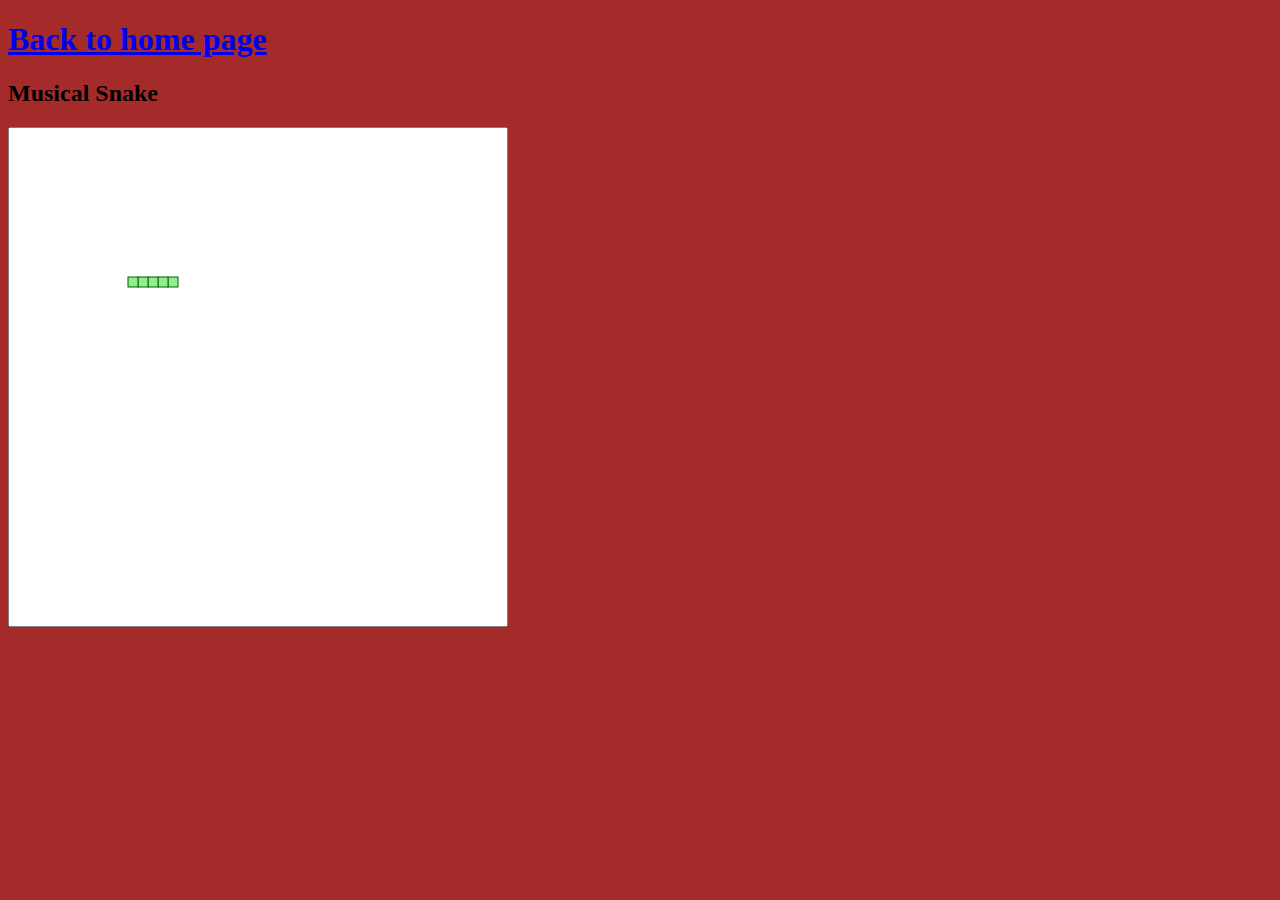
==== html/msnake.html @ 4f641588 "initial site up & msnake started" ====
<!doctype html>
<html>
	<head>
		<meta charset="UTF-8" />
		<title>WebAudioXML Test</title>
		<link rel="stylesheet" type="text/css" href="../assets/css/style.css" />
        <link rel="stylesheet" type="text/css" href="../assets/css/msnake.css" />
	</head>


	<body>
        <h1><a href="../index.html">Back to home page</a></h1>
        <h2>Musical Snake</h2>

        <canvas id="gameCanvas" width="500" height="500">
        </canvas>

        <!-- Scripts below -->
        <script src="../assets/js/msnake.js"></script>
		<script src="../assets/js/WebAudioXML.js" data-source="audio.xml"></script>
	</body>
</html>
---- assets/css/style.css ----
body {
    background-color: brown;
}
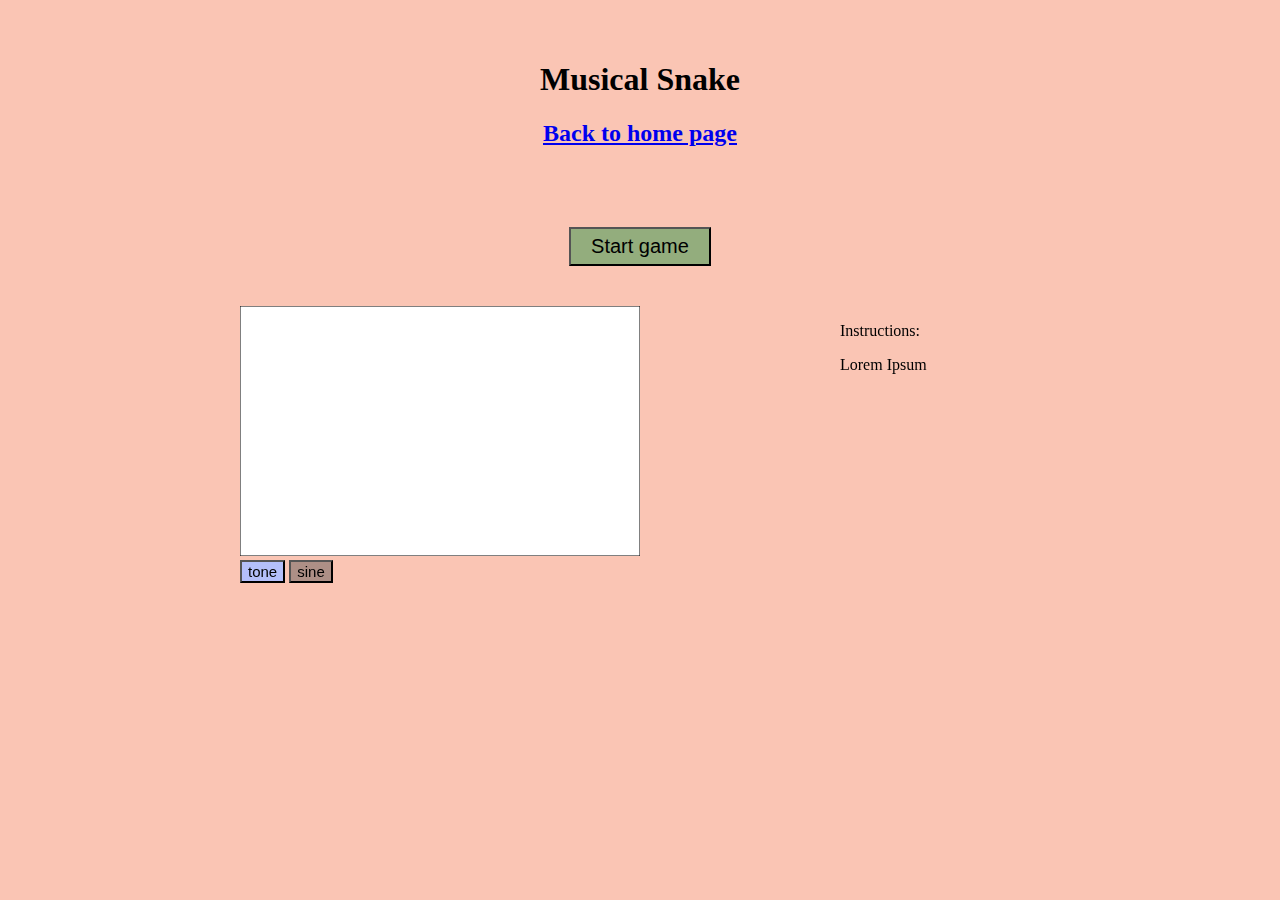
==== commit 2d935000: "Musical Snake main parts done" ====
--- a/html/msnake.html
+++ b/html/msnake.html
@@ -9,11 +9,37 @@
 
 
 	<body>
-        <h1><a href="../index.html">Back to home page</a></h1>
-        <h2>Musical Snake</h2>
+		<header>
+			<h1>Musical Snake</h1>
+			<h2><a href="../index.html">Back to home page</a></h2>
+		</header>
 
-        <canvas id="gameCanvas" width="500" height="500">
-        </canvas>
+		<button id="startGame">Start game</button>
+
+		<div id="content">
+
+			<div id="game-content">
+				<canvas id="gameCanvas" width="400" height="250"></canvas>
+
+				<div id="controls">
+					<button id="tonebtn">tone</button>
+					<button id="wavebtn">sine</button>
+				</div>
+			</div>
+
+			<div id="info">
+				<p>Instructions: </p>
+				<p>Lorem Ipsum</p>
+			</div>
+
+
+		</div>
+
+		<button id="freqValue" class="gameVals" value="220"></button>
+		<button id="sinetone" class="gameVals" value="1"></button>
+		<button id="sawtone" class="gameVals" value="0"></button>
+		<button id="sinechord" class="gameVals" value="1"></button>
+		<button id="sawchord" class="gameVals" value="0"></button>
 
         <!-- Scripts below -->
         <script src="../assets/js/msnake.js"></script>
--- a/assets/css/style.css
+++ b/assets/css/style.css
@@ -1,3 +1,17 @@
 body {
-    background-color: brown;
-}+    background-color: #FAC5B4;
+    padding: 2em;
+}
+
+header {
+    text-align: center;
+    margin-bottom: 5em;
+}
+
+#flex-box {
+    width: 50%;
+    margin: auto;
+    display: flex;
+}
+
+/* #93AD7D, #B4BFFA, #E0F9CC, #FAC5B4, #AD8F86 */
--- a/assets/css/msnake.css
+++ b/assets/css/msnake.css
@@ -0,0 +1,37 @@
+#content {
+    display: grid;
+    grid-template-columns: 2fr 1fr;
+    margin: auto;
+}
+
+.gameVals {
+    display: none;
+}
+
+#game-content {
+    grid-column: 1/2;
+    margin: auto;
+}
+
+#startGame {
+    display: block;
+    margin: auto;
+    padding: 0.3em 1em;
+    margin-bottom: 2em;
+    background-color: #93AD7D;
+    font-size: 20px;
+}
+
+#info {
+    grid-column: 2/3;
+}
+
+#tonebtn {
+    background-color: #B4BFFA;
+    font-size: 15px;
+}
+
+#wavebtn {
+    background-color: #AD8F86;
+    font-size: 15px;
+}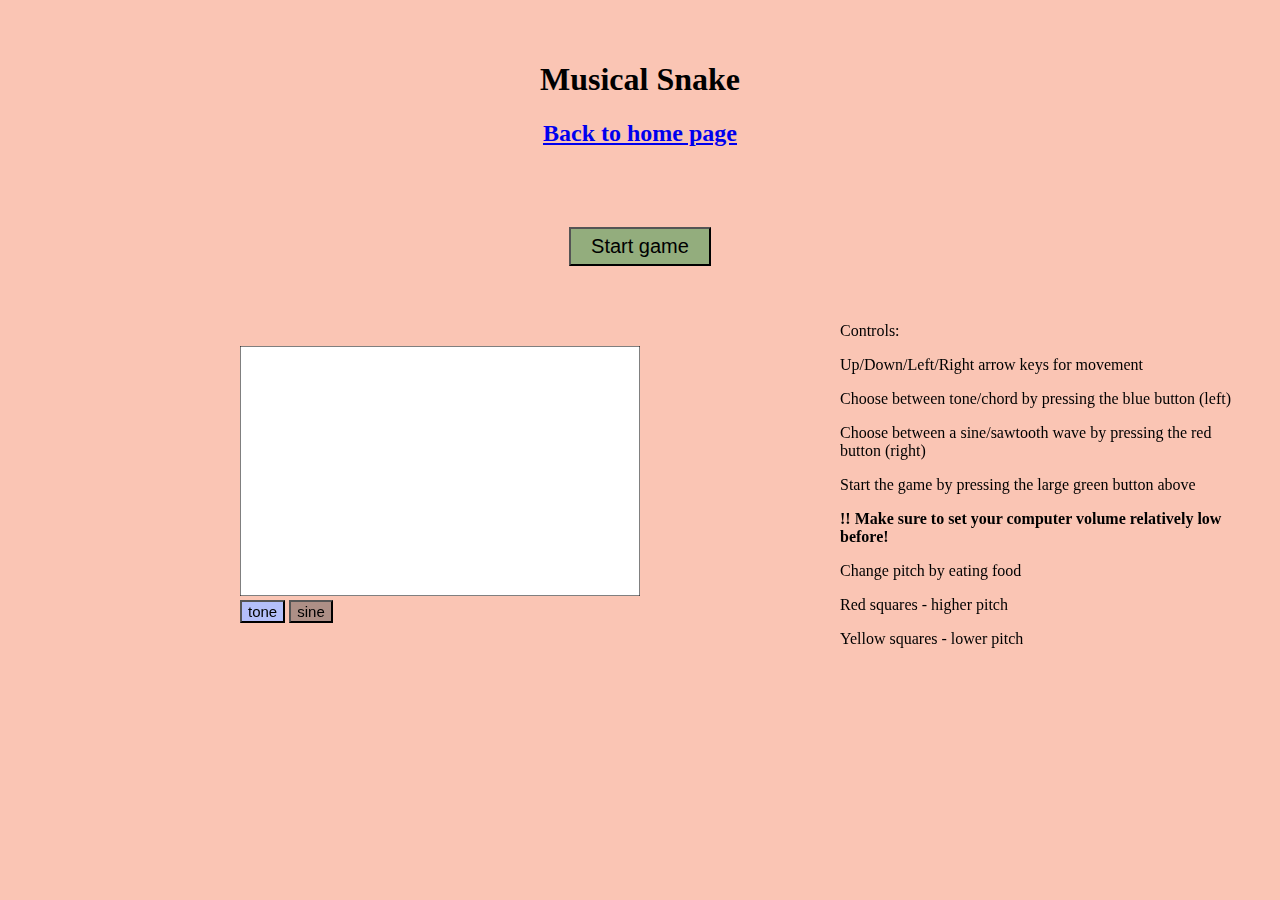
==== commit d02e0d88: "update msnake instructions" ====
--- a/html/msnake.html
+++ b/html/msnake.html
@@ -28,8 +28,15 @@
 			</div>
 
 			<div id="info">
-				<p>Instructions: </p>
-				<p>Lorem Ipsum</p>
+				<p>Controls: </p>
+				<p>Up/Down/Left/Right arrow keys for movement</p>
+				<p>Choose between tone/chord by pressing the blue button (left)</p>
+				<p>Choose between a sine/sawtooth wave by pressing the red button (right)</p>
+				<p>Start the game by pressing the large green button above</p>
+				<p><b>!! Make sure to set your computer volume relatively low before!</b></p>
+				<p>Change pitch by eating food</p>
+				<p>Red squares - higher pitch</p>
+				<p>Yellow squares - lower pitch</p>
 			</div>
 
 
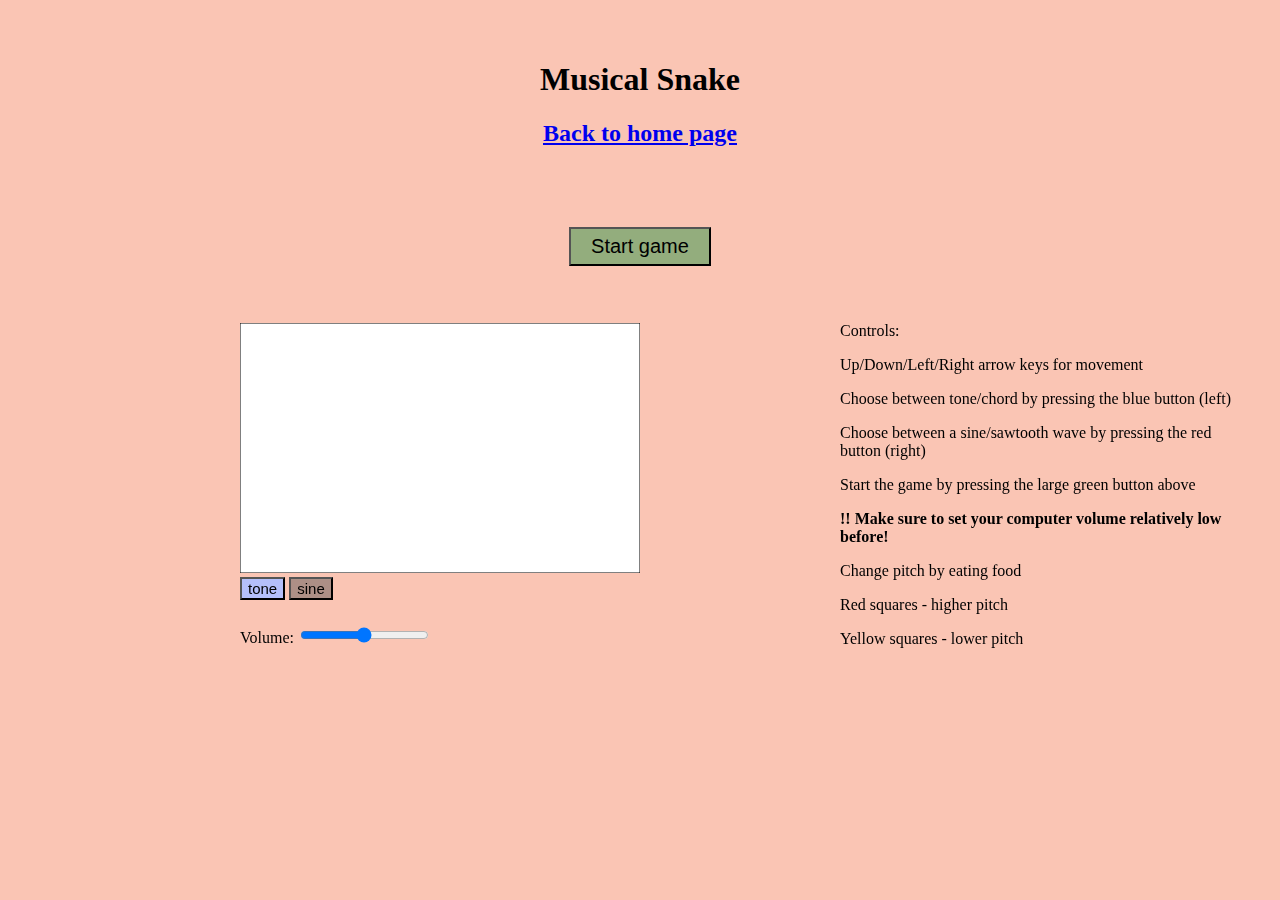
==== commit 989b2d77: "volume slider added and MIDI mappings changed" ====
--- a/html/msnake.html
+++ b/html/msnake.html
@@ -24,6 +24,10 @@
 				<div id="controls">
 					<button id="tonebtn">tone</button>
 					<button id="wavebtn">sine</button>
+					<div id="volumeControls">
+						<p>Volume:</p>
+						<input id="volslider" type="range" min="0" max="1" step="0.1">
+					</div>
 				</div>
 			</div>
 
--- a/assets/css/msnake.css
+++ b/assets/css/msnake.css
@@ -11,6 +11,11 @@
 #game-content {
     grid-column: 1/2;
     margin: auto;
+}
+
+#volumeControls > * {
+    margin-top: 2em;
+    display: inline;
 }
 
 #startGame {
